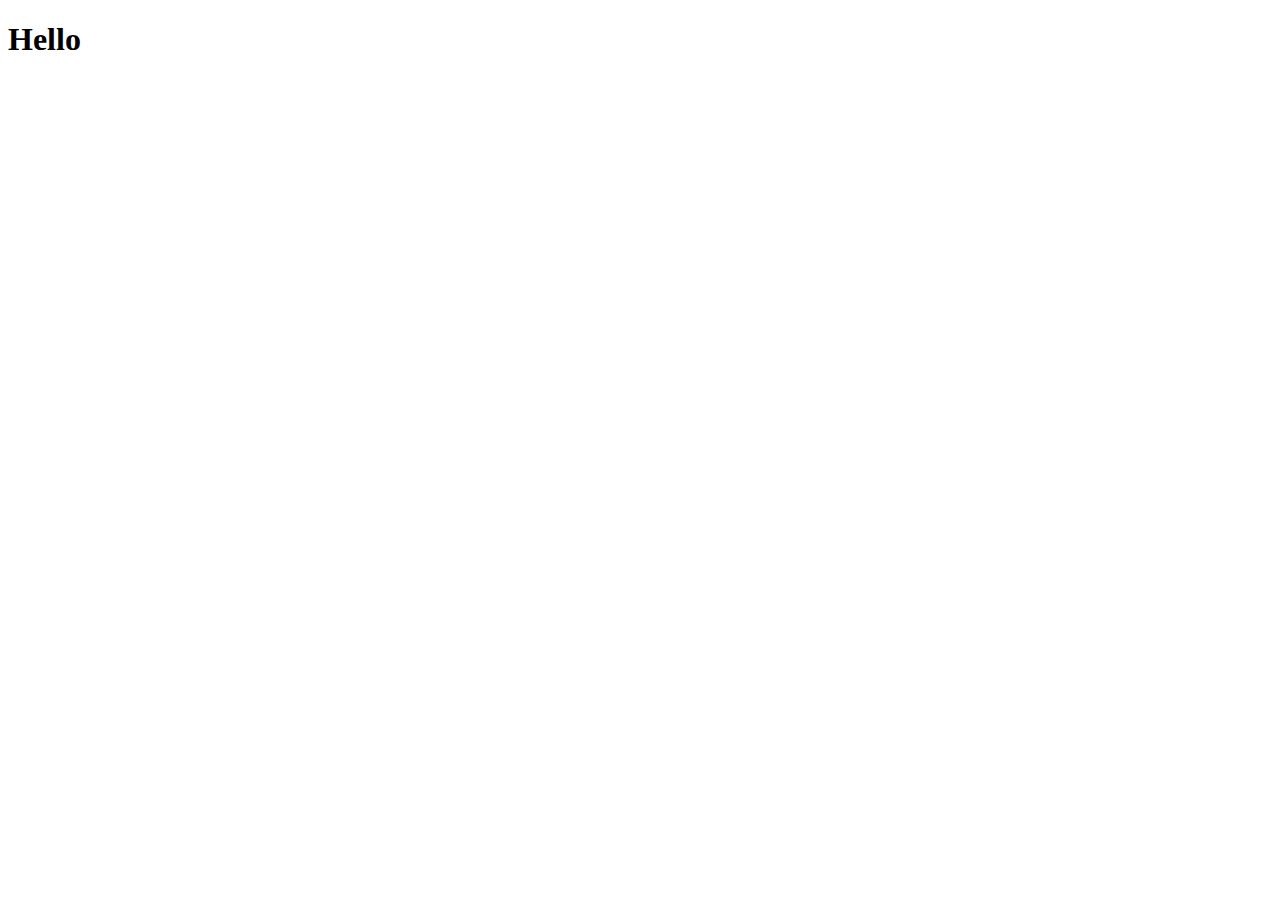
==== class-demonstrations/session4/templates/index.html @ 38797bca "added session  material" ====
<!DOCTYPE html>
<html>
<head>
	<title>Hello</title>
</head>
<body>
<h1>Hello</h1>
<script type="text/javascript" src="/static/jquery-2.1.4.min.js"></script>
<script type="text/javascript">
	
	$.get('/users',function(data){console.log(data)});
</script>
</body>
</html>
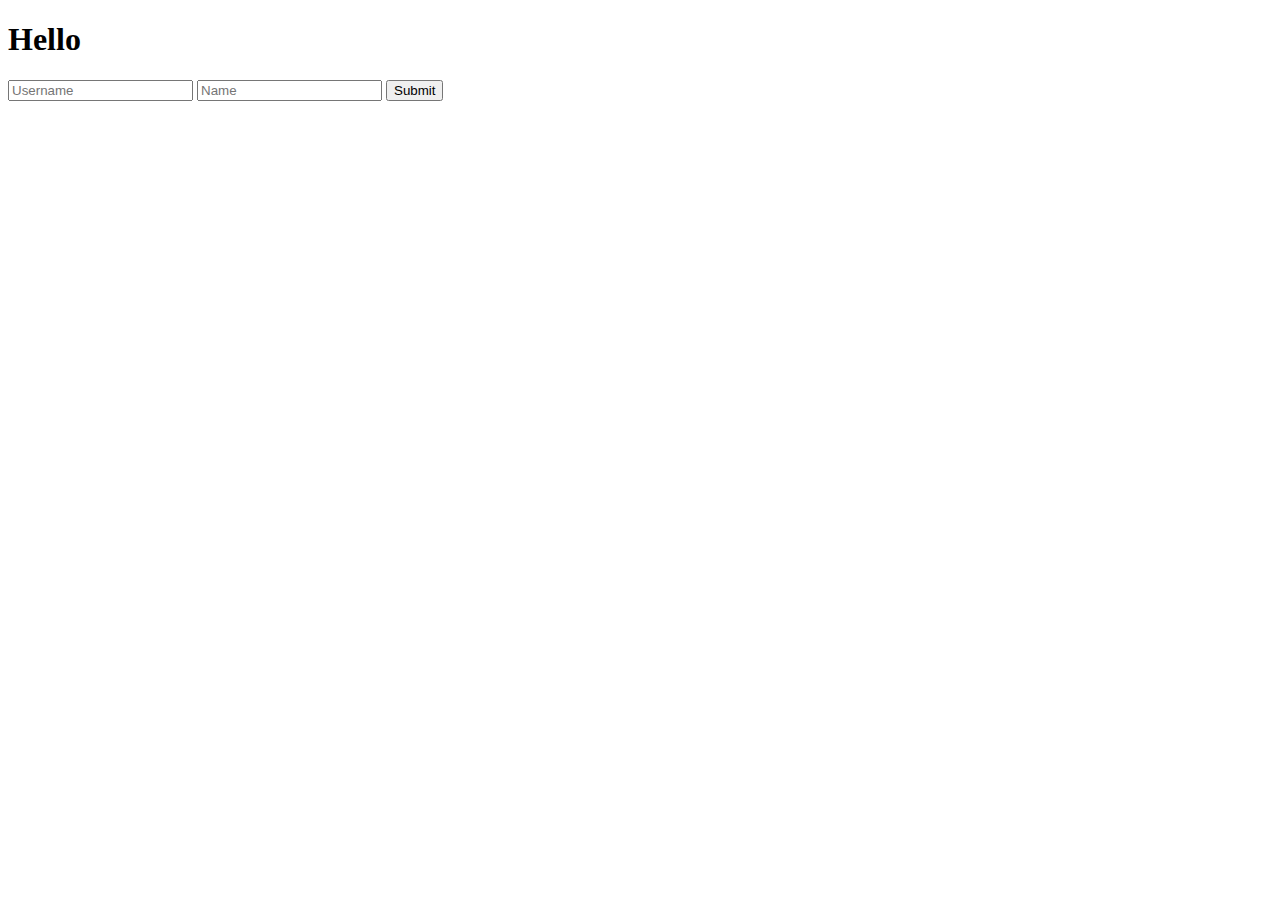
==== commit a36d59a5: "added session3 and 4" ====
--- a/class-demonstrations/session4/templates/index.html
+++ b/class-demonstrations/session4/templates/index.html
@@ -5,10 +5,26 @@
 </head>
 <body>
 <h1>Hello</h1>
+<ul class="usernames">
+	
+</ul>
+
+<input type="text" class="username" placeholder="Username" />
+<input type="text" class="name" placeholder="Name" />
+<input type="submit" class="submit" />
+
 <script type="text/javascript" src="/static/jquery-2.1.4.min.js"></script>
 <script type="text/javascript">
 	
-	$.get('/users',function(data){console.log(data)});
+	$.get('/users',function(data){
+		for (var i=0; i<data.data.length; i++){
+			$('.usernames').append("<li>"+data.data[i].username+"</li>");
+		}
+	});
+	$('.submit').on('click',function(event){
+		$.post('/users', {"username": $('.username').val(),"name":$('.name').val()}, function(data){console.log(data)});
+	});
+
 </script>
 </body>
 </html>